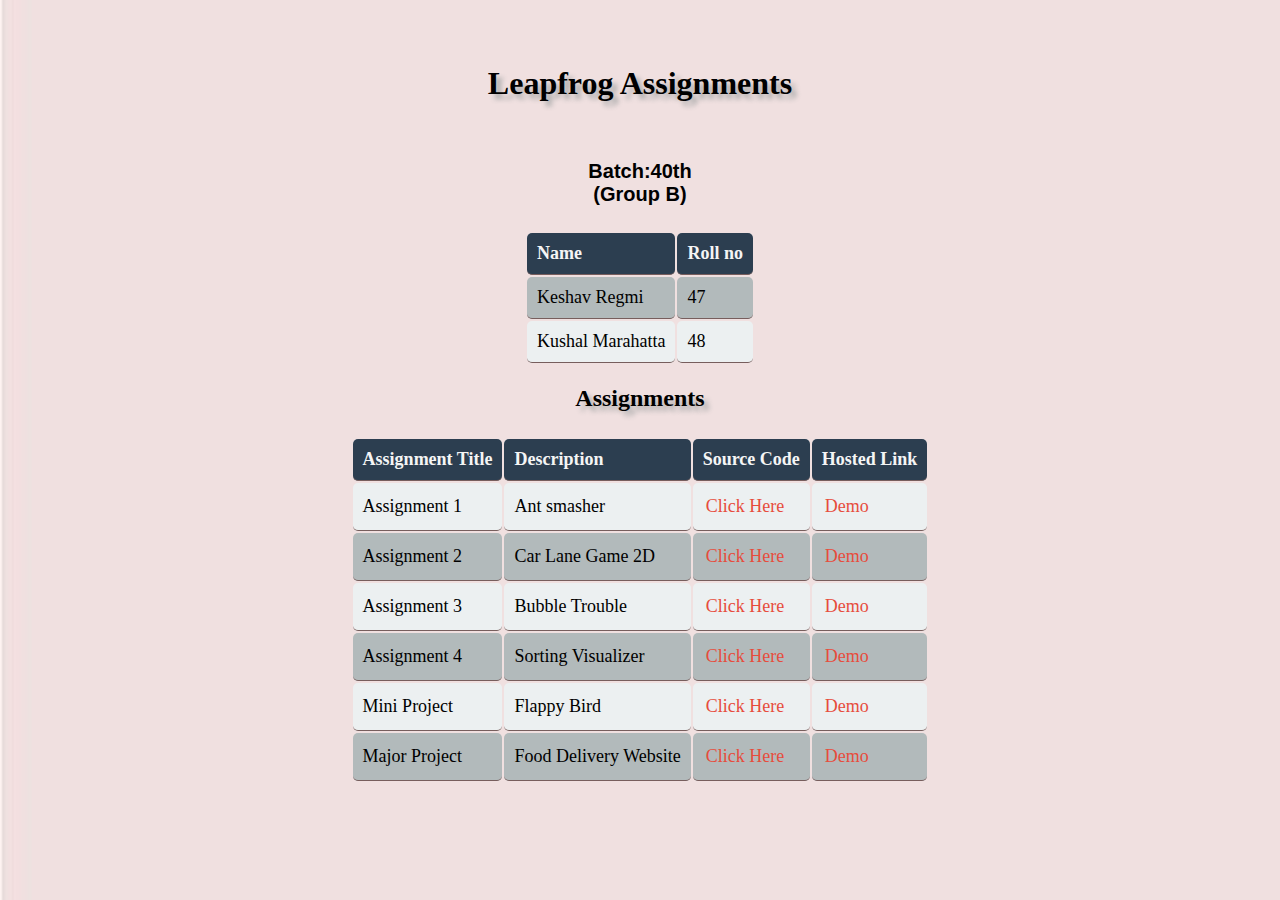
==== index.html @ 74b85639 "LeapFrog Internship Projects" ====
<!DOCTYPE html>
<html>

<head>
    <title>List of Assignments</title>
    <link rel="stylesheet" href="styles.css">
</head>

<body>
    <div class="container">

        <div class="heading">
            <h1>Leapfrog Assignments</h1>
        </div>

        <div class="credentials">
            <p><br>Batch:40th<br>(Group B)<br>
                <table>
                    <tr>
                        <th class="tableCol-1">Name</th>
                        <th class="tableCol-2">Roll no</th>
                    </tr>
                    <tr>
                        <td>Keshav Regmi</td>
                        <td>47</td>
                    </tr>
                    <tr>
                        <td>Kushal Marahatta</td>
                        <td>48</td>
                    </tr>
                </table>
            </p>
        </div>

        <div class="assignment">
            <h2>Assignments</h2>
            <table>
                <thead>
                    <tr>
                        <th class="tableCol-1">Assignment Title</th>
                        <th class="tableCol-2">Description</th>
                        <th class="tableCol-3">Source Code</th>
                        <th class="tableCol-4">Hosted Link</th>
                    </tr>
                </thead>
                <tbody>
                    <tr class="tableRow">
                        <td>Assignment 1</td>
                        <td>Ant smasher</td>
                        <td><a href="">Click Here</a></td>
                        <td><a href="./jsAssignment/assign1/index.html">Demo</a></td>
                    </tr>
                    <tr class="tableRow">
                        <td>Assignment 2</td>
                        <td>Car Lane Game 2D</td>
                        <td><a href="">Click Here</a></td>
                        <td><a href="./jsAssignment/assign2/index.html">Demo</a></td>
                    </tr>
                    <tr class="tableRow">
                        <td>Assignment 3</td>
                        <td>Bubble Trouble</td>
                        <td><a href="">Click Here</a></td>
                        <td><a href="./jsAssignment/assign3/index.html">Demo</a></td>
                    </tr>
                    <tr class="tableRow">
                        <td>Assignment 4</td>
                        <td>Sorting Visualizer</td>
                        <td><a href="">Click Here</a></td>
                        <td><a href="./jsAssignment/assign4/index1.html">Demo</a></td>
                    </tr>
                    <tr class="tableRow">
                        <td>Mini Project</td>
                        <td>Flappy Bird</td>
                        <td><a href="">Click Here</a></td>
                        <td><a href="./flappy bird/index.html">Demo</a></td>
                    </tr>
                    <tr class="tableRow">
                        <td>Major Project</td>
                        <td>Food Delivery Website</td>
                        <td><a href="">Click Here</a></td>
                        <td><a href="./FINAL_PROJECT/index.html">Demo</a></td>
                    </tr>
                </tbody>
            </table>
        </div>
    </div>
</body>

</html>
---- styles.css ----
* {
    color: black;
    margin: 0px;
}

body {
    background-image: url(./img/homeIndex_bg.jpeg);
    background-position: center;
    background-size: cover;
    background-repeat: no-repeat;
}

.container {
    text-align: center;
}

p {
    font-size: 20px;
    font-weight: bold;
    font-family: "Sofia", sans-serif;
    margin: 0%;
}

.assignment {
    padding-bottom: 50px;
}

h1,
h2 {
    text-shadow: 5px 5px 5px #ababab;
    margin: 0%;
}

.heading {
    padding: 15px;
    margin-top: 50px;
}

.credentials {
    margin: 20px;
}

table {
    padding-top: 25px;
    font-size: 18px;
    margin: auto;
    text-align: left;
}

.tableCol-1,
.tableCol-2,
.tableCol-3,
.tableCol-4 {
    color: whitesmoke;
    background-color: #2C3E50;
}

tbody tr:hover {
    background-color: rgb(233, 202, 202);
}

th,
td {
    padding: 10px;
    border-bottom: 1px solid rgb(119, 94, 93);
    border-radius: 5px;
}

tr:nth-child(odd) {
    background-color: #ECF0F1;
}

tr:nth-child(even) {
    background-color: #B2BABB;
}

a:link,
a:visited {
    color: #E74C3C;
    padding: 3px;
    text-align: center;
    text-decoration: none;
    display: inline-block;
    border-radius: 5px;
}

a:hover,
a:active {
    background-color: green;
    color: white;
}
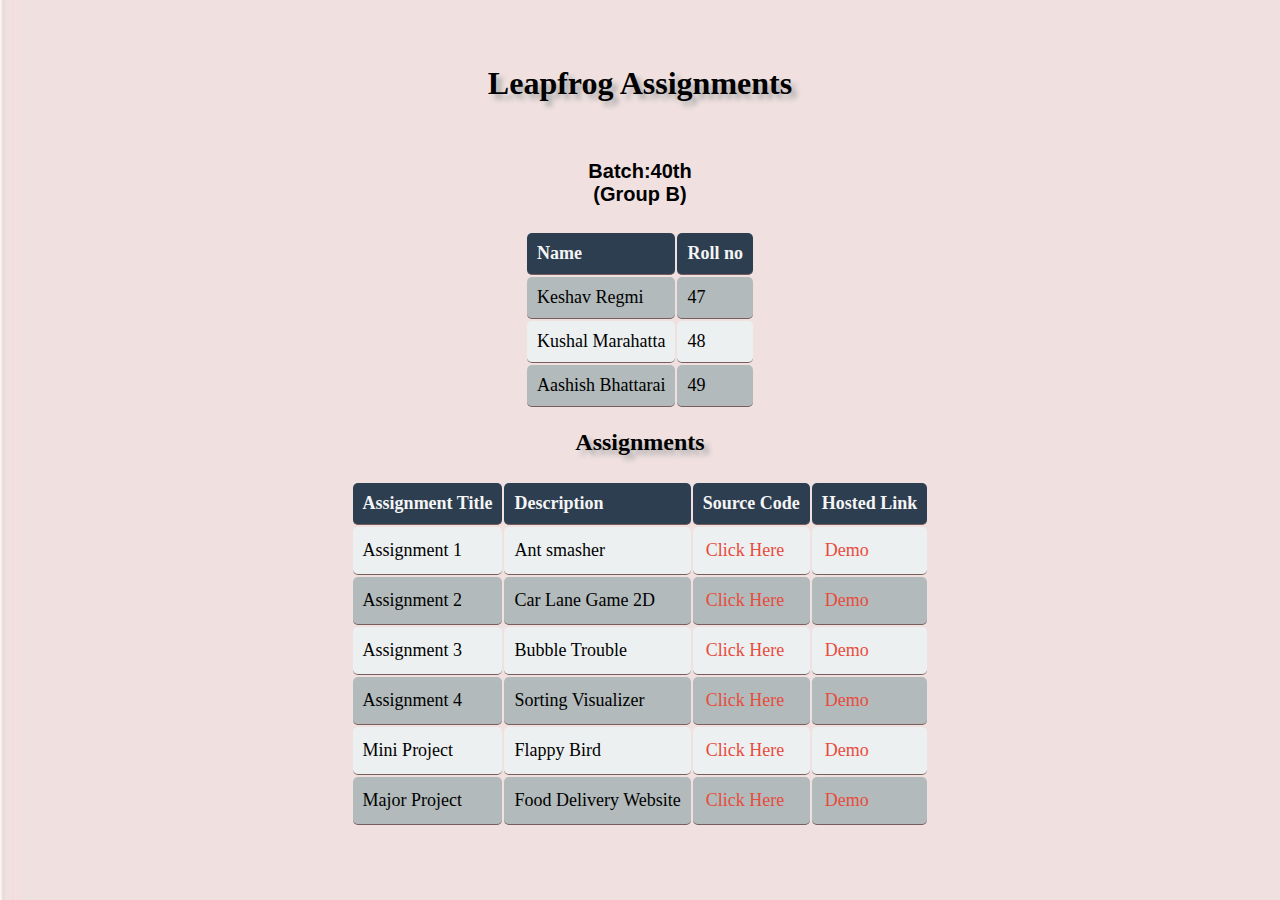
==== commit 4033b8d4: "Update" ====
--- a/index.html
+++ b/index.html
@@ -28,6 +28,10 @@
                         <td>Kushal Marahatta</td>
                         <td>48</td>
                     </tr>
+                    <tr>
+                        <td>Aashish Bhattarai</td>
+                        <td>49</td>
+                    </tr>
                 </table>
             </p>
         </div>
@@ -47,37 +51,37 @@
                     <tr class="tableRow">
                         <td>Assignment 1</td>
                         <td>Ant smasher</td>
-                        <td><a href="">Click Here</a></td>
+                        <td><a href="https://github.com/regmi-keshav/leapFrog_Internship/tree/main/jsAssignment/assign1">Click Here</a></td>
                         <td><a href="./jsAssignment/assign1/index.html">Demo</a></td>
                     </tr>
                     <tr class="tableRow">
                         <td>Assignment 2</td>
                         <td>Car Lane Game 2D</td>
-                        <td><a href="">Click Here</a></td>
+                        <td><a href="https://github.com/regmi-keshav/leapFrog_Internship/tree/main/jsAssignment/assign2">Click Here</a></td>
                         <td><a href="./jsAssignment/assign2/index.html">Demo</a></td>
                     </tr>
                     <tr class="tableRow">
                         <td>Assignment 3</td>
                         <td>Bubble Trouble</td>
-                        <td><a href="">Click Here</a></td>
+                        <td><a href="https://github.com/regmi-keshav/leapFrog_Internship/tree/main/jsAssignment/assign3">Click Here</a></td>
                         <td><a href="./jsAssignment/assign3/index.html">Demo</a></td>
                     </tr>
                     <tr class="tableRow">
                         <td>Assignment 4</td>
                         <td>Sorting Visualizer</td>
-                        <td><a href="">Click Here</a></td>
+                        <td><a href="https://github.com/regmi-keshav/leapFrog_Internship/tree/main/jsAssignment/assign4">Click Here</a></td>
                         <td><a href="./jsAssignment/assign4/index1.html">Demo</a></td>
                     </tr>
                     <tr class="tableRow">
                         <td>Mini Project</td>
                         <td>Flappy Bird</td>
-                        <td><a href="">Click Here</a></td>
+                        <td><a href="https://github.com/regmi-keshav/leapFrog_Internship/tree/main/flappy%20bird">Click Here</a></td>
                         <td><a href="./flappy bird/index.html">Demo</a></td>
                     </tr>
                     <tr class="tableRow">
                         <td>Major Project</td>
                         <td>Food Delivery Website</td>
-                        <td><a href="">Click Here</a></td>
+                        <td><a href="https://github.com/regmi-keshav/leapFrog_Internship/tree/main/FINAL_PROJECT">Click Here</a></td>
                         <td><a href="./FINAL_PROJECT/index.html">Demo</a></td>
                     </tr>
                 </tbody>
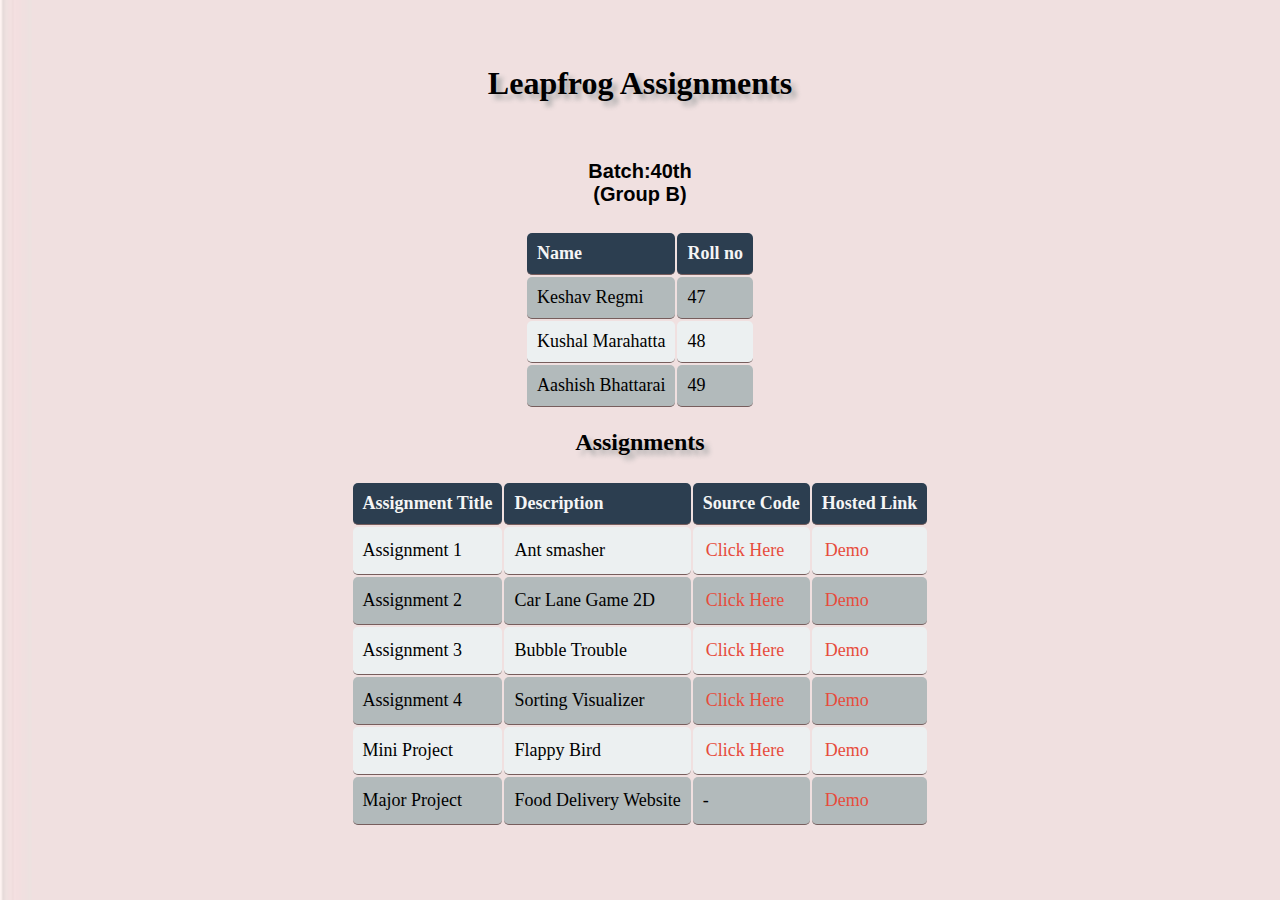
==== commit c968d1d6: "Update 2" ====
--- a/index.html
+++ b/index.html
@@ -81,7 +81,8 @@
                     <tr class="tableRow">
                         <td>Major Project</td>
                         <td>Food Delivery Website</td>
-                        <td><a href="https://github.com/regmi-keshav/leapFrog_Internship/tree/main/FINAL_PROJECT">Click Here</a></td>
+                        <!-- <td><a href="https://github.com/regmi-keshav/leapFrog_Internship/tree/main/FINAL_PROJECT">Click Here</a></td> -->
+                        <td><a style="align-items: center;"> - </a></td>
                         <td><a href="./FINAL_PROJECT/index.html">Demo</a></td>
                     </tr>
                 </tbody>
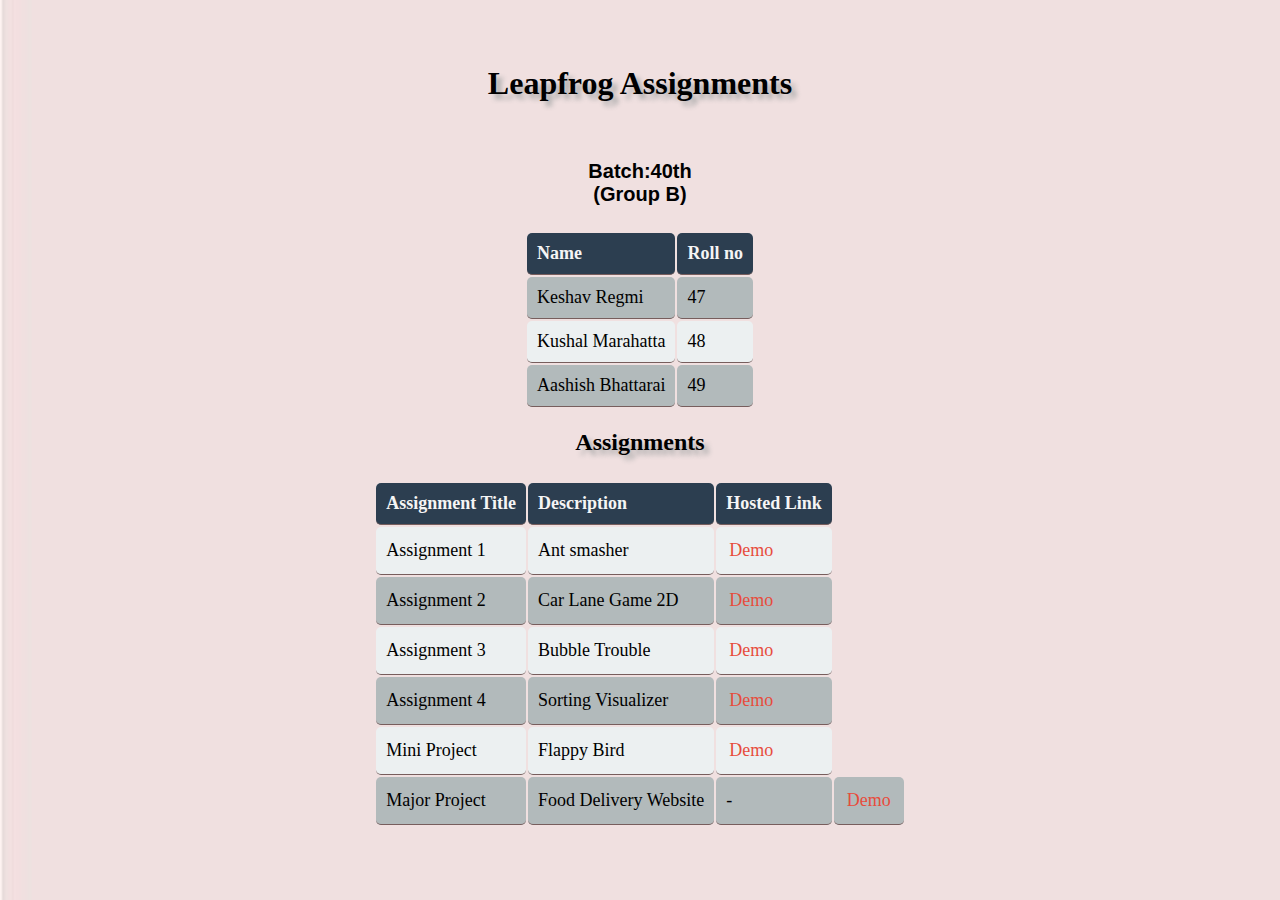
==== commit dd8d6578: "Update 3" ====
--- a/index.html
+++ b/index.html
@@ -43,7 +43,7 @@
                     <tr>
                         <th class="tableCol-1">Assignment Title</th>
                         <th class="tableCol-2">Description</th>
-                        <th class="tableCol-3">Source Code</th>
+                        <!-- <th class="tableCol-3">Source Code</th> -->
                         <th class="tableCol-4">Hosted Link</th>
                     </tr>
                 </thead>
@@ -51,31 +51,31 @@
                     <tr class="tableRow">
                         <td>Assignment 1</td>
                         <td>Ant smasher</td>
-                        <td><a href="https://github.com/regmi-keshav/leapFrog_Internship/tree/main/jsAssignment/assign1">Click Here</a></td>
+                        <!-- <td><a href="https://github.com/regmi-keshav/leapFrog_Internship/tree/main/jsAssignment/assign1">Click Here</a></td> -->
                         <td><a href="./jsAssignment/assign1/index.html">Demo</a></td>
                     </tr>
                     <tr class="tableRow">
                         <td>Assignment 2</td>
                         <td>Car Lane Game 2D</td>
-                        <td><a href="https://github.com/regmi-keshav/leapFrog_Internship/tree/main/jsAssignment/assign2">Click Here</a></td>
+                        <!-- <td><a href="https://github.com/regmi-keshav/leapFrog_Internship/tree/main/jsAssignment/assign2">Click Here</a></td> -->
                         <td><a href="./jsAssignment/assign2/index.html">Demo</a></td>
                     </tr>
                     <tr class="tableRow">
                         <td>Assignment 3</td>
                         <td>Bubble Trouble</td>
-                        <td><a href="https://github.com/regmi-keshav/leapFrog_Internship/tree/main/jsAssignment/assign3">Click Here</a></td>
+                        <!-- <td><a href="https://github.com/regmi-keshav/leapFrog_Internship/tree/main/jsAssignment/assign3">Click Here</a></td> -->
                         <td><a href="./jsAssignment/assign3/index.html">Demo</a></td>
                     </tr>
                     <tr class="tableRow">
                         <td>Assignment 4</td>
                         <td>Sorting Visualizer</td>
-                        <td><a href="https://github.com/regmi-keshav/leapFrog_Internship/tree/main/jsAssignment/assign4">Click Here</a></td>
+                        <!-- <td><a href="https://github.com/regmi-keshav/leapFrog_Internship/tree/main/jsAssignment/assign4">Click Here</a></td> -->
                         <td><a href="./jsAssignment/assign4/index1.html">Demo</a></td>
                     </tr>
                     <tr class="tableRow">
                         <td>Mini Project</td>
                         <td>Flappy Bird</td>
-                        <td><a href="https://github.com/regmi-keshav/leapFrog_Internship/tree/main/flappy%20bird">Click Here</a></td>
+                        <!-- <td><a href="https://github.com/regmi-keshav/leapFrog_Internship/tree/main/flappy%20bird">Click Here</a></td> -->
                         <td><a href="./flappy bird/index.html">Demo</a></td>
                     </tr>
                     <tr class="tableRow">
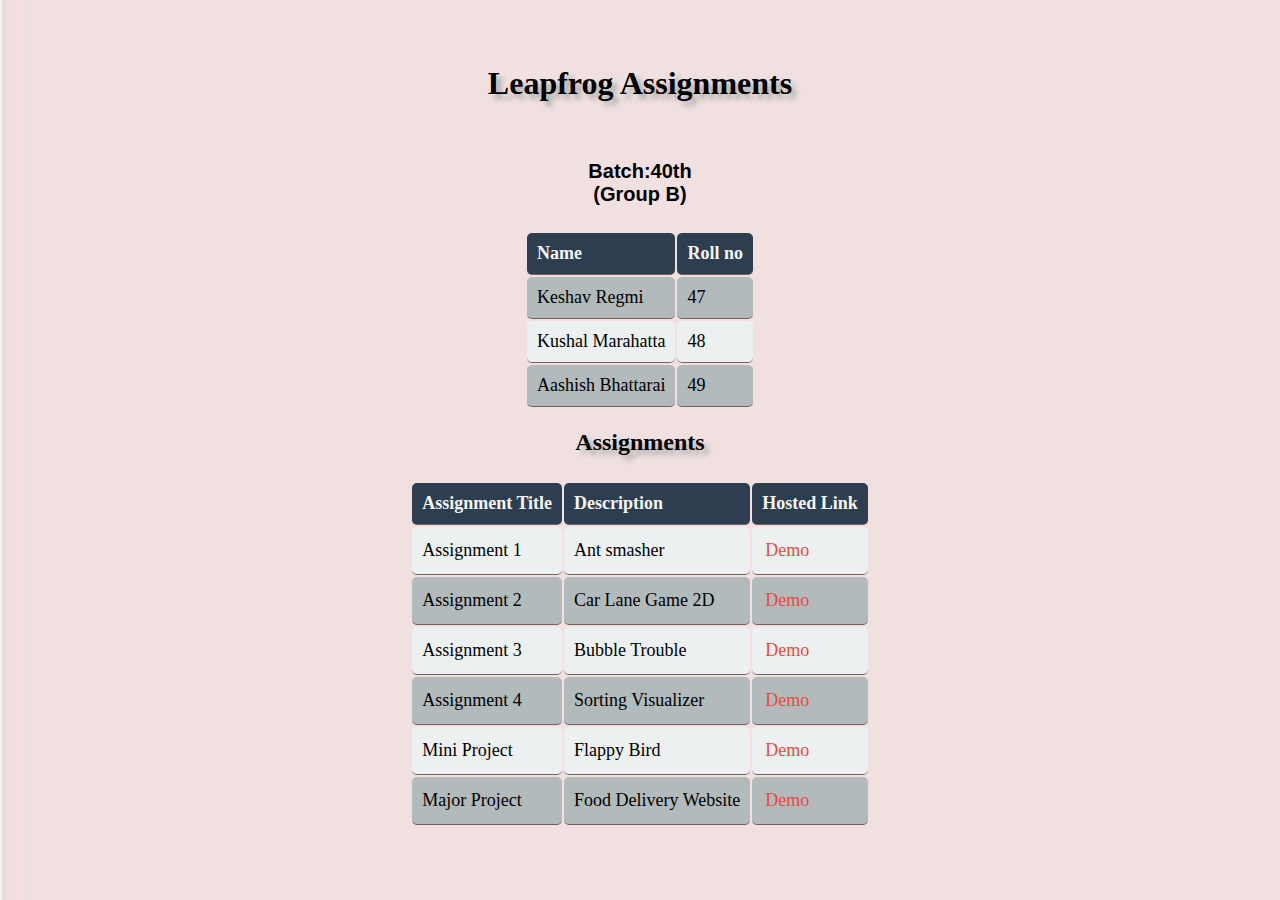
==== commit 6bb5c60f: "Update 4" ====
--- a/index.html
+++ b/index.html
@@ -82,7 +82,7 @@
                         <td>Major Project</td>
                         <td>Food Delivery Website</td>
                         <!-- <td><a href="https://github.com/regmi-keshav/leapFrog_Internship/tree/main/FINAL_PROJECT">Click Here</a></td> -->
-                        <td><a style="align-items: center;"> - </a></td>
+                        <!-- <td><a style="align-items: center;"> - </a></td> -->
                         <td><a href="./FINAL_PROJECT/index.html">Demo</a></td>
                     </tr>
                 </tbody>
